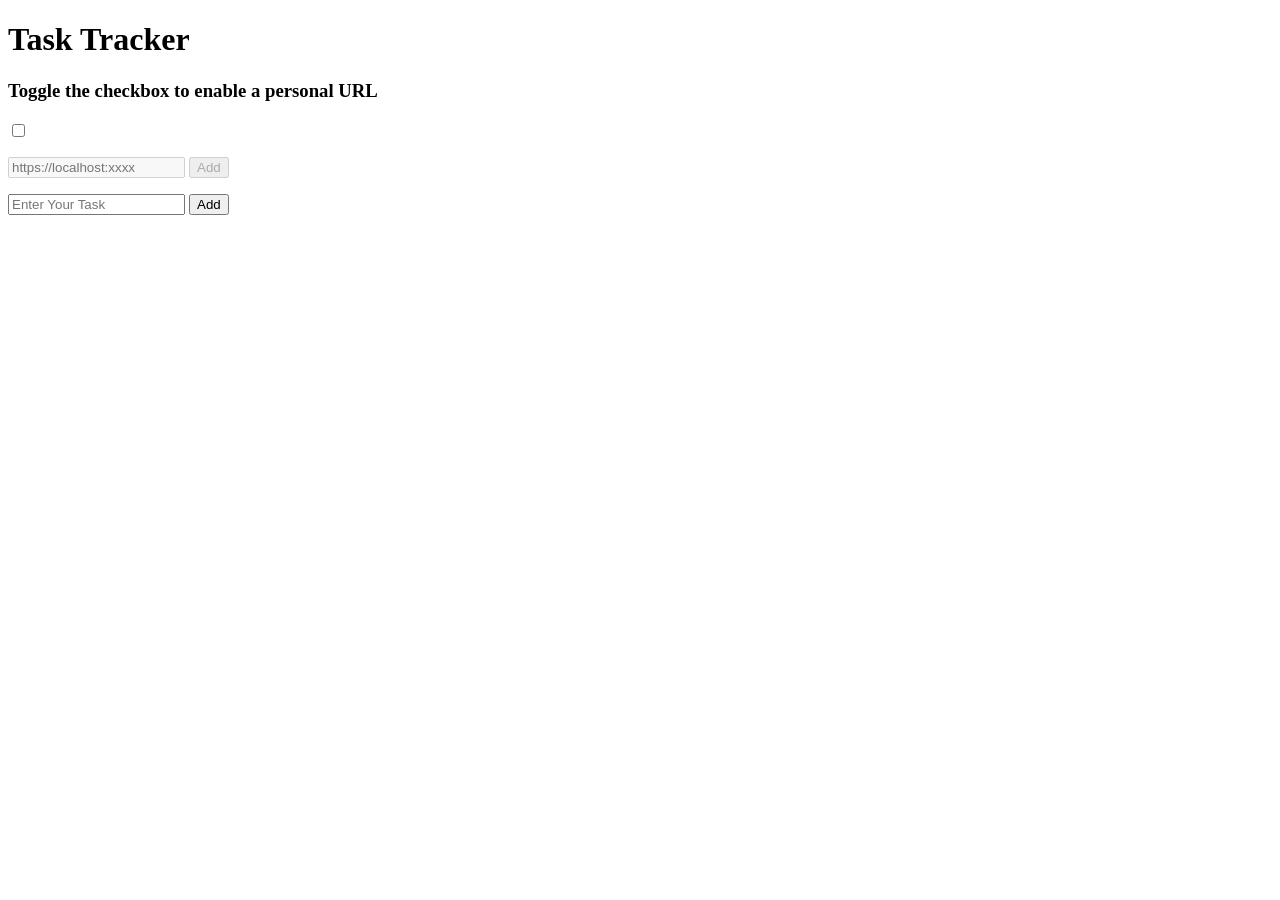
==== TaskTracker2/wwwroot/index.html @ 23af2db4 "Refactor task model for CRUD operations" ====
<!DOCTYPE html>
<html>
<head>
    <title>Task Tracker</title>
</head>
<body>
    <h1>Task Tracker</h1>
    <h3>Toggle the checkbox to enable a personal URL</h3>

    <label>
        <input type="checkbox" id="toggleEdit" onchange="toggleFields()" title="Allow to change URL">
    </label>

    <p></p>

    <input id="ControllerURL" placeholder="https://localhost:xxxx" disabled/>
    <button id="urlChangeButton" onclick="chooseTheURL()" disabled>Add</button>
    <p></p>
    <input id="taskInput" placeholder="Enter Your Task" />
    <button onclick="addTask()">Add</button>
    <p></p>
    <!--<a href="/tasks">View all tasks</a>-->

    <ul id="taskList"></ul>

    
    <script>

        function toggleFields() {
            const enabled = document.getElementById("toggleEdit").checked;

            document.getElementById("ControllerURL").disabled = !enabled;
            document.getElementById("urlChangeButton").disabled = !enabled;
        }

        let url = "/tasks";

        function chooseTheURL() {
            url = document.getElementById("ControllerURL").value;
            loadTasks();
        }

        function getUrl() {
            return url || "";
        }

        async function loadTasks() {
            const res = await fetch(url);
            const data = await res.json();

            const list = document.getElementById("taskList");
            list.innerHTML = ""
            data.forEach(task => {
                const li = document.createElement("li");
                li.textContent = task.name;
                list.appendChild(li);
            })
        }

        async function addTask() {
            const value = document.getElementById("taskInput").value;
            const task = {
                name: value
            }
            await fetch(url + `/add`, {
                method: "POST",
                headers: {
                    "Content-Type": "application/json"
                },
                body: JSON.stringify(task) 
        });

            
            loadTasks();
   }

        loadTasks();
    </script>
</body>
</html>
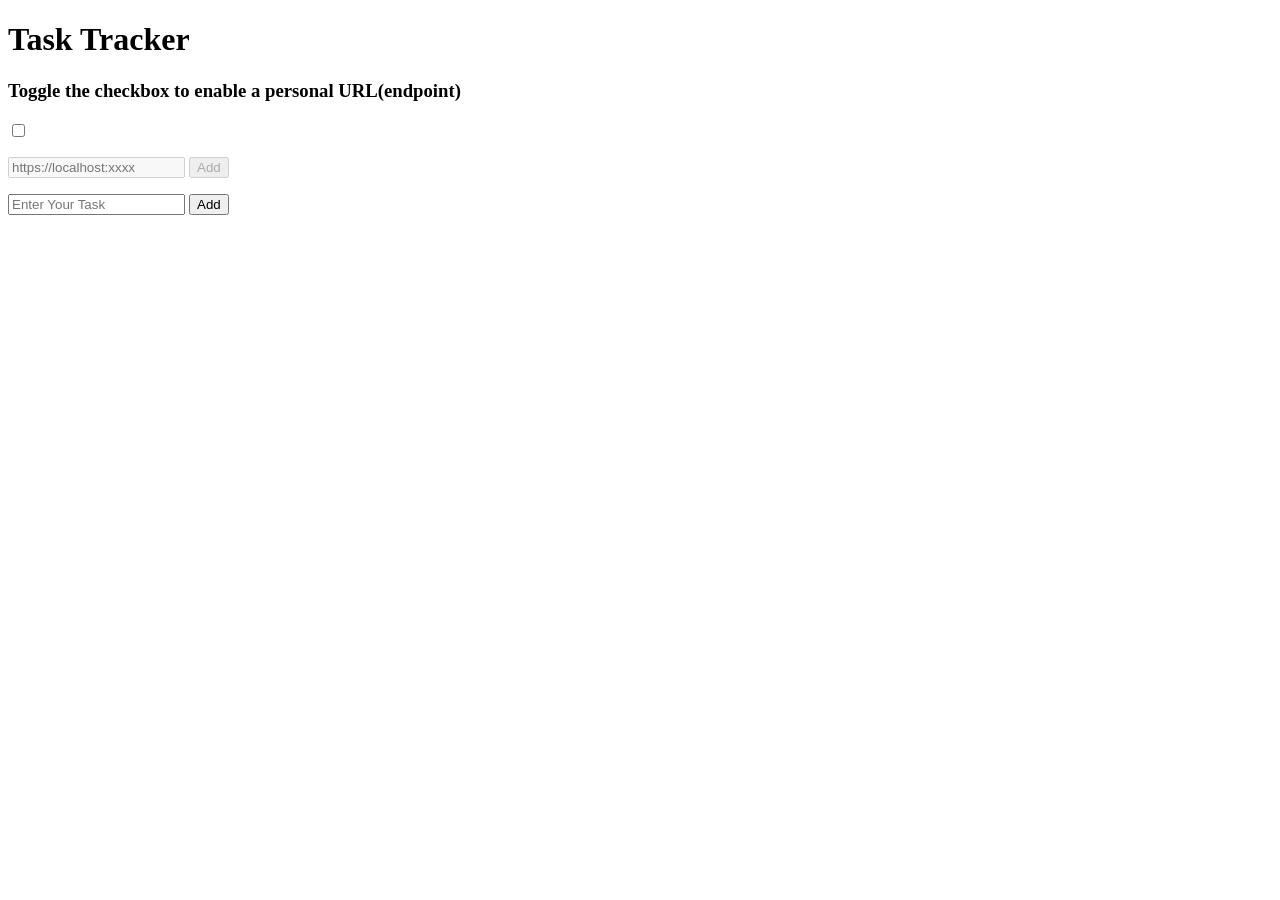
==== commit 2e5dda5f: "README file added" ====
--- a/TaskTracker2/wwwroot/index.html
+++ b/TaskTracker2/wwwroot/index.html
@@ -5,7 +5,7 @@
 </head>
 <body>
     <h1>Task Tracker</h1>
-    <h3>Toggle the checkbox to enable a personal URL</h3>
+    <h3>Toggle the checkbox to enable a personal URL(endpoint)</h3>
 
     <label>
         <input type="checkbox" id="toggleEdit" onchange="toggleFields()" title="Allow to change URL">
@@ -54,6 +54,10 @@
                 const li = document.createElement("li");
                 li.textContent = task.name;
                 list.appendChild(li);
+                const deleteButton = document.createElement("button");
+                deleteButton.textContent = "Delete Task";
+                deleteButton.onclick = () => deleteTask(task.id);
+                li.appendChild(deleteButton);
             })
         }
 
@@ -67,12 +71,23 @@
                 headers: {
                     "Content-Type": "application/json"
                 },
-                body: JSON.stringify(task) 
-        });
+                body: JSON.stringify(task)
+            });
 
             
             loadTasks();
-   }
+        }
+
+        async function deleteTask(id) {
+            await fetch(url + `/delete/${id}`, {
+                method: "DELETE"
+            });
+                //headers: {
+                   // "Content-Type": "application/json"
+              //  },
+               // body: JSON.stringify(task)
+            loadTasks();
+            }
 
         loadTasks();
     </script>
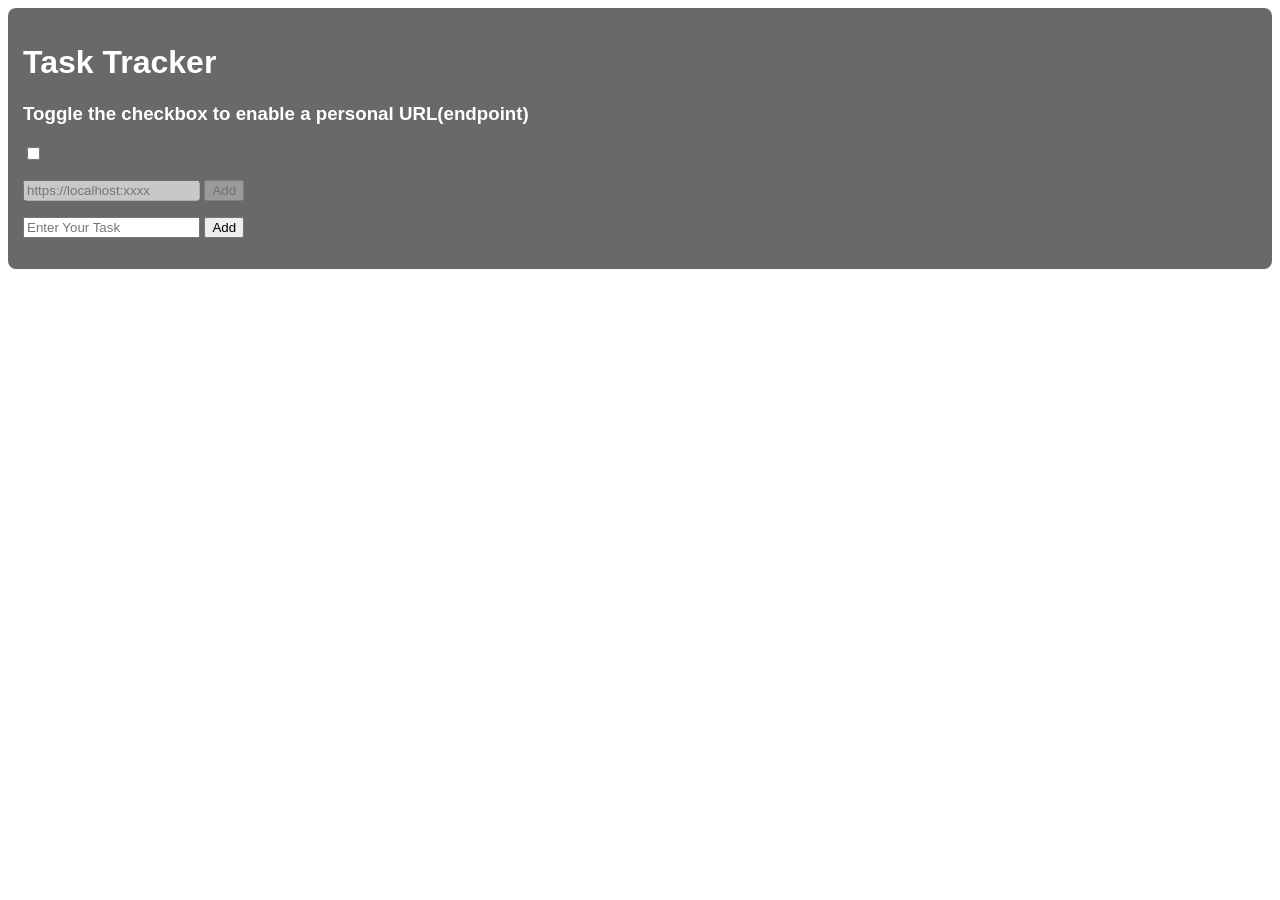
==== commit cf515bf9: "Improve frontend UI layout" ====
--- a/TaskTracker2/wwwroot/index.html
+++ b/TaskTracker2/wwwroot/index.html
@@ -2,26 +2,32 @@
 <html>
 <head>
     <title>Task Tracker</title>
+
+    <link rel="stylesheet" href="style.css" />
 </head>
 <body>
-    <h1>Task Tracker</h1>
-    <h3>Toggle the checkbox to enable a personal URL(endpoint)</h3>
+    <div class="input-section">
+        <h1>Task Tracker</h1>
+        <h3>Toggle the checkbox to enable a personal URL(endpoint)</h3>
 
-    <label>
-        <input type="checkbox" id="toggleEdit" onchange="toggleFields()" title="Allow to change URL">
-    </label>
+        <label>
+            <input type="checkbox" id="toggleEdit" onchange="toggleFields()" title="Allow to change URL">
+        </label>
 
-    <p></p>
+        <p></p>
 
-    <input id="ControllerURL" placeholder="https://localhost:xxxx" disabled/>
-    <button id="urlChangeButton" onclick="chooseTheURL()" disabled>Add</button>
-    <p></p>
-    <input id="taskInput" placeholder="Enter Your Task" />
-    <button onclick="addTask()">Add</button>
-    <p></p>
-    <!--<a href="/tasks">View all tasks</a>-->
+        <input id="ControllerURL" placeholder="https://localhost:xxxx" disabled />
+        <button id="urlChangeButton" onclick="chooseTheURL()" disabled>Add</button>
+        <p></p>
+        <input id="taskInput" placeholder="Enter Your Task" />
+        <button onclick="addTask()">Add</button>
+        <p></p>
+        <!--<a href="/tasks">View all tasks</a>-->
+    </div>
 
-    <ul id="taskList"></ul>
+   <!----<div class="tasks-section">-->
+        <ul id="taskList"></ul>
+    <!-----</div>-->
 
     
     <script>
@@ -53,11 +59,19 @@
             data.forEach(task => {
                 const li = document.createElement("li");
                 li.textContent = task.name;
+                li.className = "task";
                 list.appendChild(li);
                 const deleteButton = document.createElement("button");
                 deleteButton.textContent = "Delete Task";
+                deleteButton.className = "delete-btn";
                 deleteButton.onclick = () => deleteTask(task.id);
                 li.appendChild(deleteButton);
+                const editButton = document.createElement("button");
+                editButton.textContent = "Edit Task";
+                editButton.className = "edit-btn";
+                editButton.onclick = () => UIeditTask(task.id, task.name);
+                li.appendChild(editButton);
+
             })
         }
 
@@ -66,7 +80,7 @@
             const task = {
                 name: value
             }
-            await fetch(url + `/add`, {
+            await fetch(url, {
                 method: "POST",
                 headers: {
                     "Content-Type": "application/json"
@@ -79,7 +93,7 @@
         }
 
         async function deleteTask(id) {
-            await fetch(url + `/delete/${id}`, {
+            await fetch(url + `/${id}`, {
                 method: "DELETE"
             });
                 //headers: {
@@ -87,7 +101,29 @@
               //  },
                // body: JSON.stringify(task)
             loadTasks();
-            }
+        }
+
+        async function UIeditTask(id, name) {
+            const newName = prompt("Edit Task", name);
+            editTask(id, newName)
+            
+        }
+
+        async function editTask(id, newName) {
+            const task = {
+                name: newName
+            };
+            console.log(id, newName)
+            await fetch(url + `/${id}`, {
+                method: "PUT",
+                headers: {
+                    "Content-Type": "application/json"
+                },
+                body: JSON.stringify(task)
+            });
+
+            loadTasks();
+        }
 
         loadTasks();
     </script>
--- a/TaskTracker2/wwwroot/style.css
+++ b/TaskTracker2/wwwroot/style.css
@@ -0,0 +1,48 @@
+body {
+    background-color: white;
+    font-family: Arial;
+    padding: 0px;
+}
+
+.input-section {
+    color: white;
+    background-color: dimgray;
+    padding: 15px;
+    border-radius: 8px;
+    margin-bottom: 20px;
+}
+
+.tasks-section {
+    background-color: #f7f7f7;
+    padding: 10px;
+}
+
+li {
+    display: flex;
+    align-items: center;
+
+    padding: 10px;
+    margin-bottom: 10px;
+
+    border: 1px solid #000000;
+    border-radius: 6px;
+    background: rgba(0,0,0,0.08);
+
+    box-shadow: 0 1px 3px rgba(0,0,0,0.08);
+}
+
+.task .delete-btn {
+    background-color: lightgray;
+    color: #c0392b;
+    border: 1px solid #c0392b;
+    padding: 2px 10px;
+    cursor: pointer;
+    transition: background-color 0.5s, color 0.5s;
+
+    margin-left: 25px;
+}
+
+.task .delete-btn:hover{
+    background-color: red;
+    color: white;
+}
